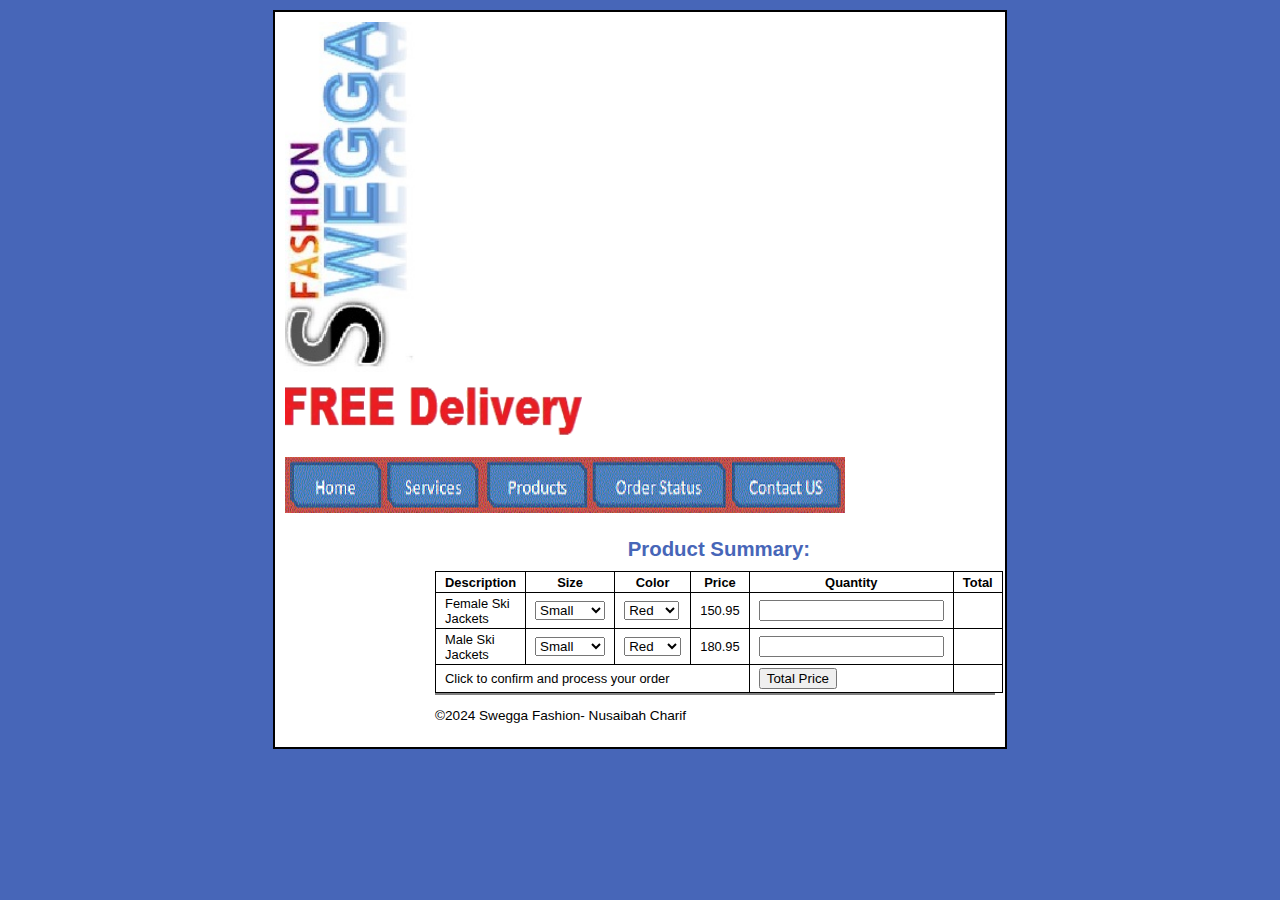
==== order.html @ a226cf08 "content" ====
<!DOCTYPE html PUBLIC "-//W3C//DTD XHTML 1.0 Transitional//EN" 
   "http://www.w3.org/TR/xhtml1/DTD/xhtml1-transitional.dtd">
<html xmlns="http://www.w3.org/1999/xhtml">
<head>
<meta http-equiv="Content-Language" content="en-za" />
<meta http-equiv="Content-Type" content="text/html; charset=utf-8" />
<link rel="stylesheet" href="css/styling.css">
<title>Nusaibah Charif</title>
<link rel="favicon" type="image/x" href="graphics/Logo.png">
</head>

<body>
<div id="page">
	<div class="sidebar">
		<img src="graphics/swegga.jpg" id="sb" alt="sidebar">
		</div>
		
		<div class="banner">
 <img src="graphics/delivery.gif" id="d" alt="delivery.gif"> 
		
</div>
	<div class="navigation">
		<img src="graphics/links.gif" id="l" alt="links">
		<map name="linkmap">
			<area  coords="10,5 95,35" alt="Home" href="order.html">
			<area  coords=" 105,5 190,35" alt="Services" href="services.html">
			<area  coords="205,5 300,35" alt="Products" href="products.html">
			<area  coords="310,5 440,35"  alt="Order" href="orderStatus.html" >
			<area  coords=" 450,5 555,35 " alt="Contact Us"  href="contactUs.html" >
	
		  </map> 

	
	</div>
	<div id="main">
		<form class="orders">
			<table>
				<caption>Product Summary:</caption>
				<tr>
			<th>Description</th>
			<th>Size</th>	
			<th>Color</th>	
			<th>Price</th>	
			<th>Quantity</th>	
			<th>Total</th>	
			</tr>
			<tr>
			<td>Female Ski Jackets<link href="female.html"></td>
			<td>
				<select>
					<option value="Small">Small</option>
					<option value="Medium">Medium</option>
					<option value="Large">Large</option>
				</select>	
			</td>
			<td>
				<select>
					<option value="Red">Red</option>
					<option value="Pink">Pink</option>
					<option value="Black">Black</option>
				</select>
			</td>
			<td>150.95</td>
			<td><input type="number" id="femaleQuantity" min="1"></td>
			<td id="femalePrice"></td>
			
			</tr>
			<tr>
				<td>Male Ski Jackets<link href="male.html"></td>
				<td><select>
					<option value="Small">Small</option>
					<option value="Medium">Medium</option>
					<option value="Large">Large</option>
				</select></td>
				<td><select>
					<option value="Red">Red</option>
					<option value="Blue">Blue</option>
					<option value="White">White</option>
				</select>	</td>
				<td>180.95</td>
				<td><input type="number" id="maleQuantity" min="1"></td>
				<td id="malePrice"></td>
			</tr>
			<tr>
			<td colspan="4">Click to confirm and process your order</td>
			<td><button onclick="calculateTotal()">Total Price</button></td>
			<td id="totalPrice"></td>
			</tr>
			
			</table>
			
			
			
			
			</form>
	
<div id="footer">
<p>&copy;2024 Swegga Fashion- Nusaibah Charif</p>
</div>

	</div>
	
</div>
</body>
</html>
---- css/styling.css ----
/* Examination number */

body {
    font-family: Arial, Helvetica, sans-serif;
	font-size: 85%;
	background-color: #4766B8;
    margin: 0;
	padding: 0; }

#page {
	width: 710px;
	background-color: white;
	margin: 10px auto;
	border: 2px solid black;
	padding: 10px; }


#main{
	margin-left: 150px;
}
table{
	border: solid black 1px ;
    border-collapse: collapse;
}
#footer{
	margin-top: .5ems;
	border-top: 2px solid gray;
	padding-top: .7ems;
	clear: left;
}
#banner {
    margin-bottom: 1em;
	height: 70px }

#navigation {
	margin-top: 1em;
	height: 45px;
	background-color: white; }
	
#sidebar {
	width: 150px;
	height: 370px;
	background-color: white;
	margin-bottom: .7em;
	float: left; 
} 
#sb{
	height: 350px;
	width: 150px;
}
#d{
	height: 85px;
	width: 300px;
}
#l{
	height: 56px;
	width: 560px ;
}

.copyright {
    font-size: 90%;
    text-align: right; 
	margin: 0; }
	
/* the styles for the table*/

caption {
	font-family: Arial, Helvetica, sans-serif;
	font-weight: bold;
	margin-top: 25px;
	margin-bottom: 10px;
	font-size: 150%;
	color: #4766B8; }

td, th {
	border: 1px solid black;
	padding: .2em .7em;
	font-size: 95%; }	
	
.alignRight {
	text-align: right; }

	/* Nusaibah Charif */
	/* console.log('Nusaibah Charif") */
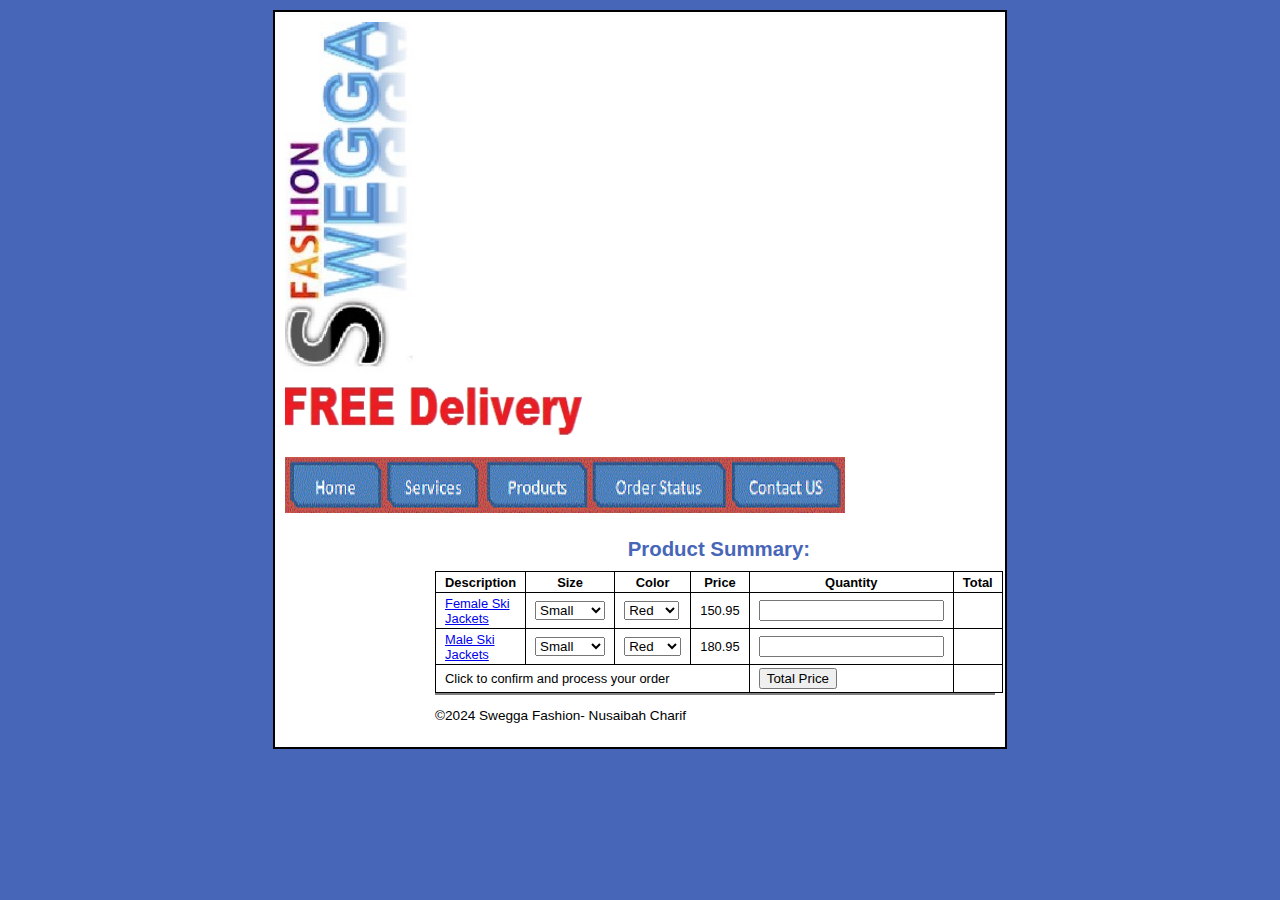
==== commit a2e4ea0e: "final update" ====
--- a/order.html
+++ b/order.html
@@ -42,10 +42,11 @@
 			<th>Color</th>	
 			<th>Price</th>	
 			<th>Quantity</th>	
-			<th>Total</th>	
+			<th>Total</th>
+				
 			</tr>
 			<tr>
-			<td>Female Ski Jackets<link href="female.html"></td>
+			<td><a href="female.html">Female Ski Jackets</a></td>
 			<td>
 				<select>
 					<option value="Small">Small</option>
@@ -62,11 +63,12 @@
 			</td>
 			<td>150.95</td>
 			<td><input type="number" id="femaleQuantity" min="1"></td>
-			<td id="femalePrice"></td>
+			<td id="femaleTotal"></td>
 			
 			</tr>
 			<tr>
-				<td>Male Ski Jackets<link href="male.html"></td>
+				<td><a href="male.html">Male Ski Jackets</a></td>
+			
 				<td><select>
 					<option value="Small">Small</option>
 					<option value="Medium">Medium</option>
@@ -79,7 +81,9 @@
 				</select>	</td>
 				<td>180.95</td>
 				<td><input type="number" id="maleQuantity" min="1"></td>
-				<td id="malePrice"></td>
+			
+				<td id="maleTotal"></td>
+				 
 			</tr>
 			<tr>
 			<td colspan="4">Click to confirm and process your order</td>
@@ -101,5 +105,6 @@
 	</div>
 	
 </div>
+<script src="script/code.js"></script>
 </body>
 </html>